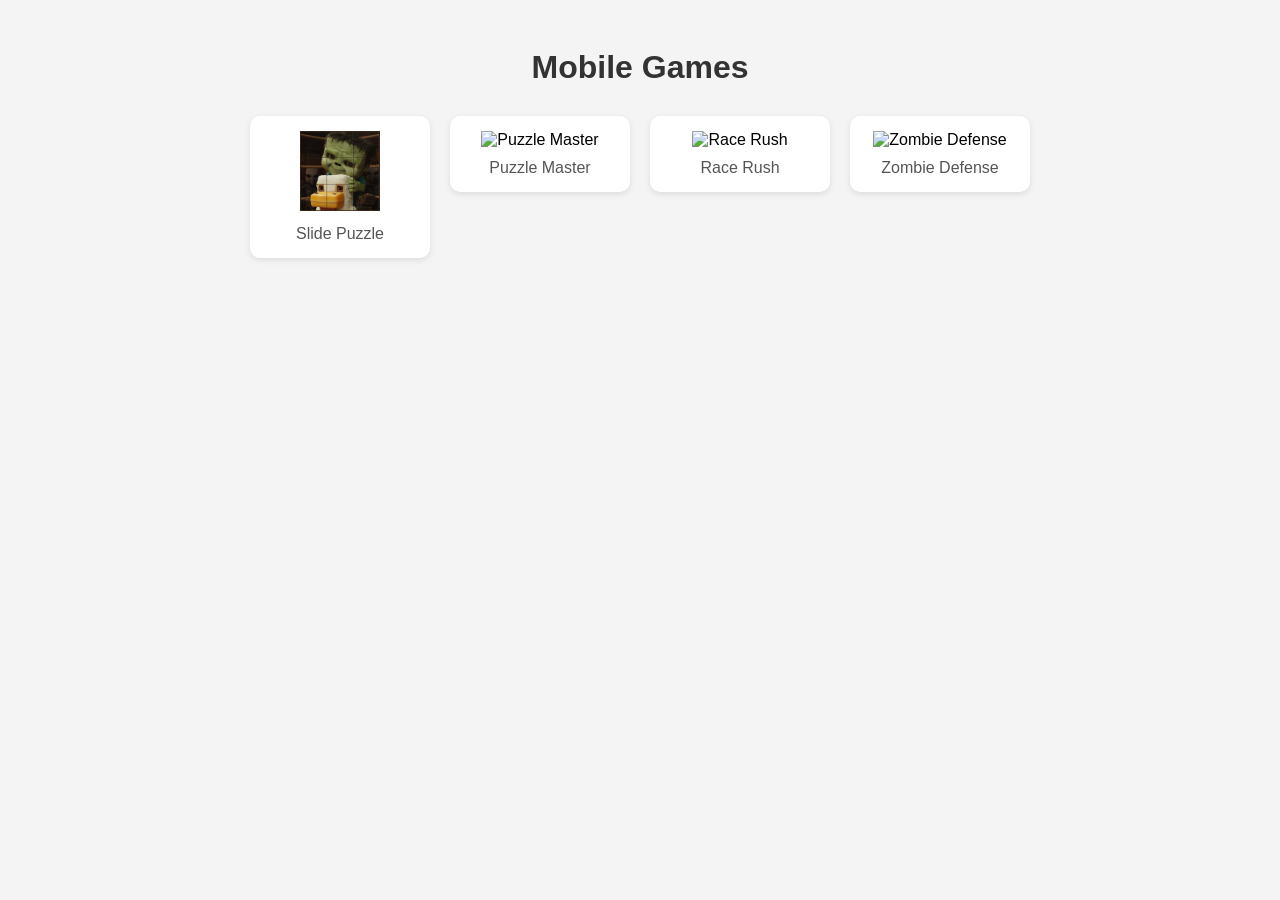
==== mobile-menu.html @ f049a59d "Add files via upload" ====
<!DOCTYPE html>
<html lang="en">
<head>
    <meta charset="UTF-8">
    <meta name="viewport" content="width=device-width, initial-scale=1.0">
    <title>Mobile Games Menu</title>
    <style>
        body {
            font-family: Arial, sans-serif;
            background: #f4f4f4;
            padding: 20px;
            text-align: center;
        }
        h1 {
            color: #333;
        }
        .game-menu {
            display: flex;
            flex-wrap: wrap;
            justify-content: center;
            gap: 20px;
            margin-top: 30px;
        }
        .game {
            background: white;
            border-radius: 10px;
            box-shadow: 0 2px 6px rgba(0,0,0,0.1);
            width: 150px;
            padding: 15px;
            text-align: center;
            transition: transform 0.2s;
        }
        .game:hover {
            transform: scale(1.05);
        }
        .game img {
            width: 80px;
            height: 80px;
            margin-bottom: 10px;
        }
        .game-title {
            font-size: 16px;
            color: #555;
        }
        a {
            text-decoration: none;
            color: inherit;
        }
    </style>
</head>
<body>
    <h1>Mobile Games</h1>
    <div class="game-menu">
        <a href="games/slide-puzzle.html">
            <div class="game">
                <img src="images/slide.png" alt="Slide Puzzle">
                <div class="game-title">Slide Puzzle</div>
            </div>
        </a>
        <a href="puzzle-master.html">
            <div class="game">
                <img src="icons/game2.png" alt="Puzzle Master">
                <div class="game-title">Puzzle Master</div>
            </div>
        </a>
        <a href="race-rush.html">
            <div class="game">
                <img src="icons/game3.png" alt="Race Rush">
                <div class="game-title">Race Rush</div>
            </div>
        </a>
        <a href="zombie-defense.html">
            <div class="game">
                <img src="icons/game4.png" alt="Zombie Defense">
                <div class="game-title">Zombie Defense</div>
            </div>
        </a>
    </div>
</body>
</html>
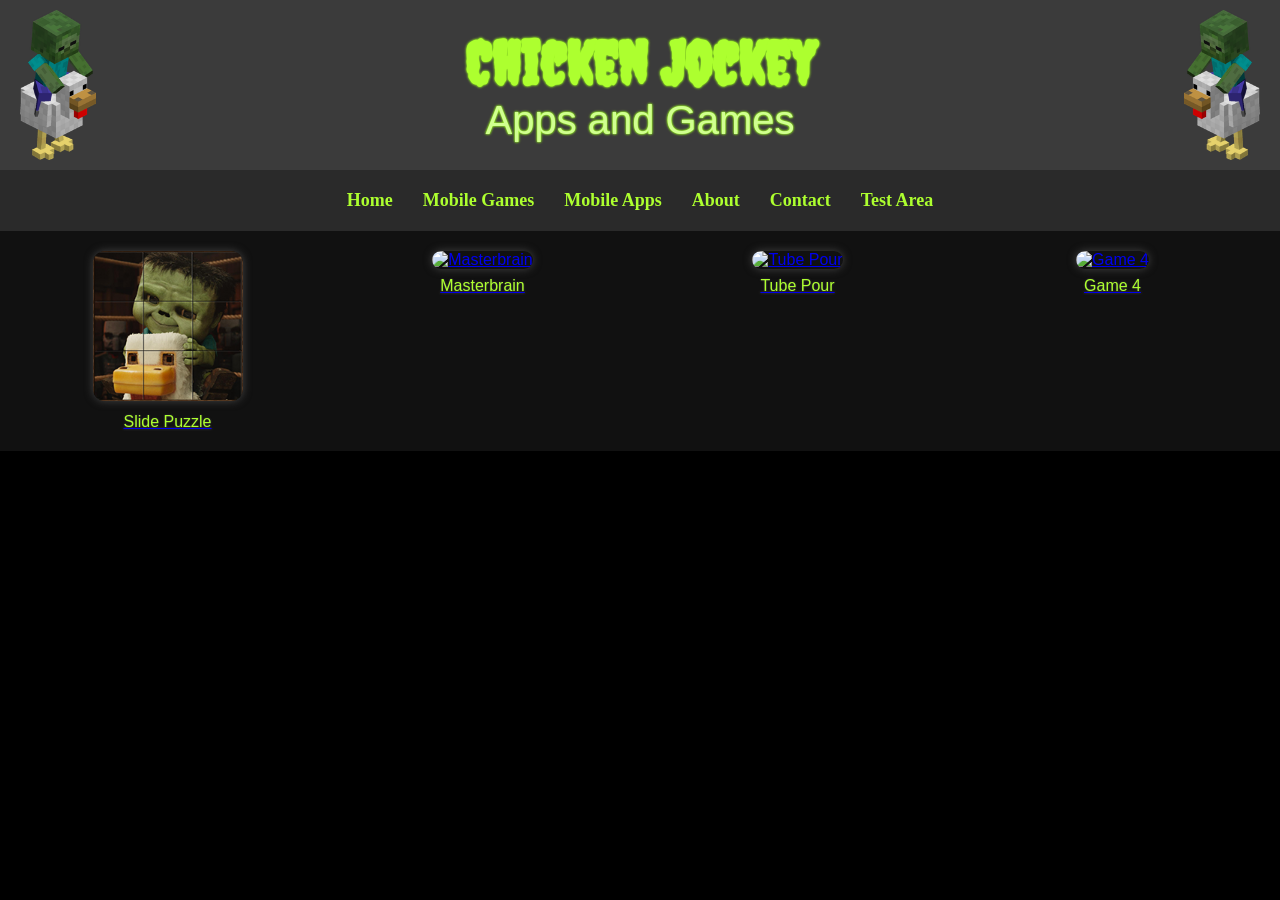
==== commit 5802b8b9: "Add files via upload" ====
--- a/mobile-menu.html
+++ b/mobile-menu.html
@@ -1,80 +1,181 @@
 <!DOCTYPE html>
 <html lang="en">
 <head>
-    <meta charset="UTF-8">
-    <meta name="viewport" content="width=device-width, initial-scale=1.0">
-    <title>Mobile Games Menu</title>
-    <style>
-        body {
-            font-family: Arial, sans-serif;
-            background: #f4f4f4;
-            padding: 20px;
-            text-align: center;
-        }
-        h1 {
-            color: #333;
-        }
-        .game-menu {
-            display: flex;
-            flex-wrap: wrap;
-            justify-content: center;
-            gap: 20px;
-            margin-top: 30px;
-        }
-        .game {
-            background: white;
-            border-radius: 10px;
-            box-shadow: 0 2px 6px rgba(0,0,0,0.1);
-            width: 150px;
-            padding: 15px;
-            text-align: center;
-            transition: transform 0.2s;
-        }
-        .game:hover {
-            transform: scale(1.05);
-        }
-        .game img {
-            width: 80px;
-            height: 80px;
-            margin-bottom: 10px;
-        }
-        .game-title {
-            font-size: 16px;
-            color: #555;
-        }
-        a {
-            text-decoration: none;
-            color: inherit;
-        }
-    </style>
+  <meta charset="UTF-8">
+  <title>Chicken Jockey</title>
+  <meta name="viewport" content="width=device-width, initial-scale=1.0">
+  <link href="https://fonts.googleapis.com/css2?family=Creepster&display=swap" rel="stylesheet">
+  <link rel="icon" href="images/favicon.ico" type="image/x-icon">
+  <style>
+    body {
+      margin: 0;
+      background-color: #000; /* Black background */
+	    animation: fadeIn 1.5s ease-in-out;
+    }
+	
+    @keyframes fadeIn {
+      from { opacity: 0; }
+      to { opacity: 1; }
+    }
+
+    .banner {
+      display: flex;
+      align-items: center;
+      justify-content: space-between;
+      background-color: #3b3b3b; /* Dark grey banner */
+      padding: 10px 20px;
+      height: 150px;
+    }
+
+    .banner img {
+      height: 100%;
+      object-fit: contain;
+    }
+ 
+    .banner img:hover {
+      transform: scale(1.05);
+      transition: transform 0.3s ease-in-out;
+    }
+ 
+    .center-content {
+      flex: 1;
+      text-align: center;
+      color: #ADFF2F; /* Zombie green */
+      font-family: 'Creepster', cursive;
+      text-shadow: 0 0 3px #ADFF2F, 0 0 2px #7FFF00;
+    }
+
+    .center-content h1 {
+      margin: 0;
+      font-size: 60px;
+    }
+
+    .center-content p {
+      margin: 0;
+      font-size: 40px;
+      font-family: Arial, sans-serif;
+      color: #d0ff90;
+    }
+	
+    /* Navigation styles */
+    .nav {
+      display: flex;
+      justify-content: center;
+      flex-wrap: wrap;
+      background-color: #2a2a2a;
+      padding: 10px 0;
+    }
+
+    .nav a {
+      color: #ADFF2F;
+      text-decoration: none;
+      margin: 10px 15px;
+      font-weight: bold;
+      font-size: 18px;
+      transition: color 0.3s;
+    }
+
+    .nav a:hover {
+      color: #d0ff90;
+    }
+	
+	@media (max-width: 600px) {
+      .center-content h1 {
+      font-size: 40px;
+      }
+
+      .center-content p {
+      font-size: 20px;
+      }
+	  
+	  .nav a {
+        font-size: 16px;
+      }
+	}	
+	
+    .game-preview-grid {
+      display: grid;
+      grid-template-columns: repeat(auto-fit, minmax(160px, 1fr));
+      gap: 20px;
+      padding: 20px;
+      background-color: #111;
+      justify-items: center;
+    }
+
+		.game-card {
+			text-align: center;
+			font-family: Arial, sans-serif;
+		}
+
+		.game-card img {
+			width: 100%;
+			max-width: 150px;
+			border-radius: 12px;
+			transition: transform 0.3s ease, box-shadow 0.3s ease;
+			box-shadow: 0 0 8px #444;
+		}
+
+		.game-card img:hover {
+			transform: scale(1.05);
+			box-shadow: 0 0 12px #ADFF2F;
+		}
+
+		.game-card p {
+			margin: 8px 0 0;
+			font-size: 16px;
+			color: #ADFF2F;
+			text-shadow: 0 0 2px #444;
+		}
+
+  </style>
 </head>
 <body>
-    <h1>Mobile Games</h1>
-    <div class="game-menu">
-        <a href="games/slide-puzzle.html">
-            <div class="game">
-                <img src="images/slide.png" alt="Slide Puzzle">
-                <div class="game-title">Slide Puzzle</div>
-            </div>
-        </a>
-        <a href="puzzle-master.html">
-            <div class="game">
-                <img src="icons/game2.png" alt="Puzzle Master">
-                <div class="game-title">Puzzle Master</div>
-            </div>
-        </a>
-        <a href="race-rush.html">
-            <div class="game">
-                <img src="icons/game3.png" alt="Race Rush">
-                <div class="game-title">Race Rush</div>
-            </div>
-        </a>
-        <a href="zombie-defense.html">
-            <div class="game">
-                <img src="icons/game4.png" alt="Zombie Defense">
-                <div class="game-title">Zombie Defense</div>
-            </div>
-        </a>
+
+  <div class="banner">
+    <img src="images/chicken-jockey-right.png" alt="Left Image">
+    <div class="center-content">
+      <h1>Chicken Jockey</h1>
+      <p>Apps and Games</p>
     </div>
+    <img src="images/chicken-jockey-left.png" alt="Right Image">
+  </div>
+  
+  <!-- Navigation Index -->
+  <nav class="nav">
+    <a href="index.html">Home</a>
+    <a href="mobile-menu.html">Mobile Games</a>
+    <a href="mobile-apps.html">Mobile Apps</a>
+    <a href="about.html">About</a>
+    <a href="contact.html">Contact</a>
+	<a href="test/test.html">Test Area</a>
+  </nav>
+
+	<div class="game-preview-grid">
+		<div class="game-card">
+		<a href="games/slide-puzzle.html">
+			<img src="images/slide.png" alt="Slide Puzzle">
+			<p>Slide Puzzle</p>
+		</a>
+		</div>
+		<div class="game-card">
+		<a href="games/masterbrain.html">
+			<img src="images/brain.png" alt="Masterbrain">
+			<p>Masterbrain</p>
+		</a>
+		</div>
+		<div class="game-card">
+		<a href="games/tube-pour.html">
+			<img src="images/tube.png" alt="Tube Pour">
+			<p>Tube Pour</p>
+		</a>
+		</div>
+		<div class="game-card">
+		<a href="games/game4.html">
+			<img src="images/game4-thumb.png" alt="Game 4">
+			<p>Game 4</p>
+		</a>
+		</div>
+	</div>
+
 </body>
 </html>
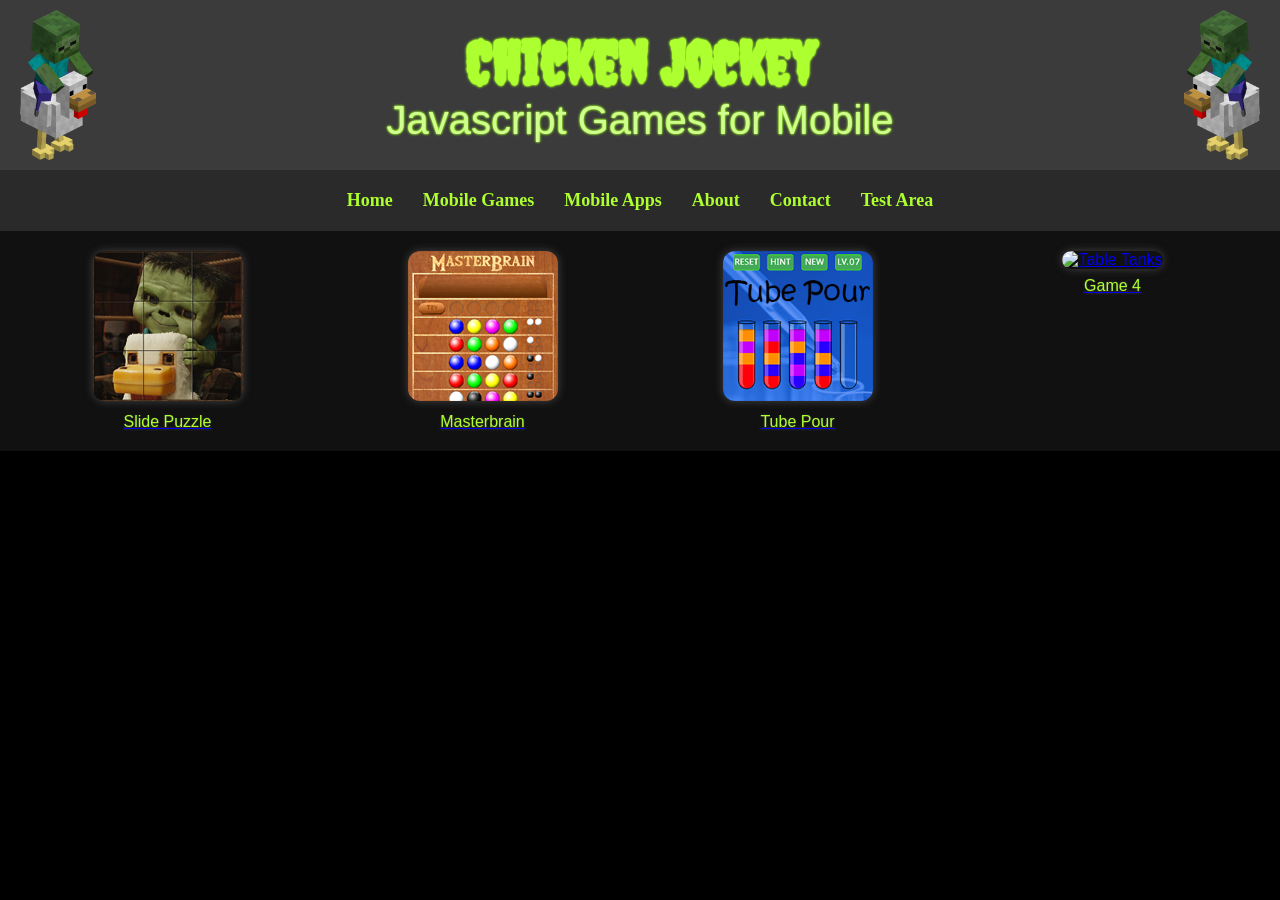
==== commit 7cb4bc2f: "Add files via upload" ====
--- a/mobile-menu.html
+++ b/mobile-menu.html
@@ -135,7 +135,7 @@
     <img src="images/chicken-jockey-right.png" alt="Left Image">
     <div class="center-content">
       <h1>Chicken Jockey</h1>
-      <p>Apps and Games</p>
+      <p>Javascript Games for Mobile</p>
     </div>
     <img src="images/chicken-jockey-left.png" alt="Right Image">
   </div>
@@ -170,8 +170,8 @@
 		</a>
 		</div>
 		<div class="game-card">
-		<a href="games/game4.html">
-			<img src="images/game4-thumb.png" alt="Game 4">
+		<a href="games/table-tanks.html">
+			<img src="images/tanks.png" alt="Table Tanks">
 			<p>Game 4</p>
 		</a>
 		</div>
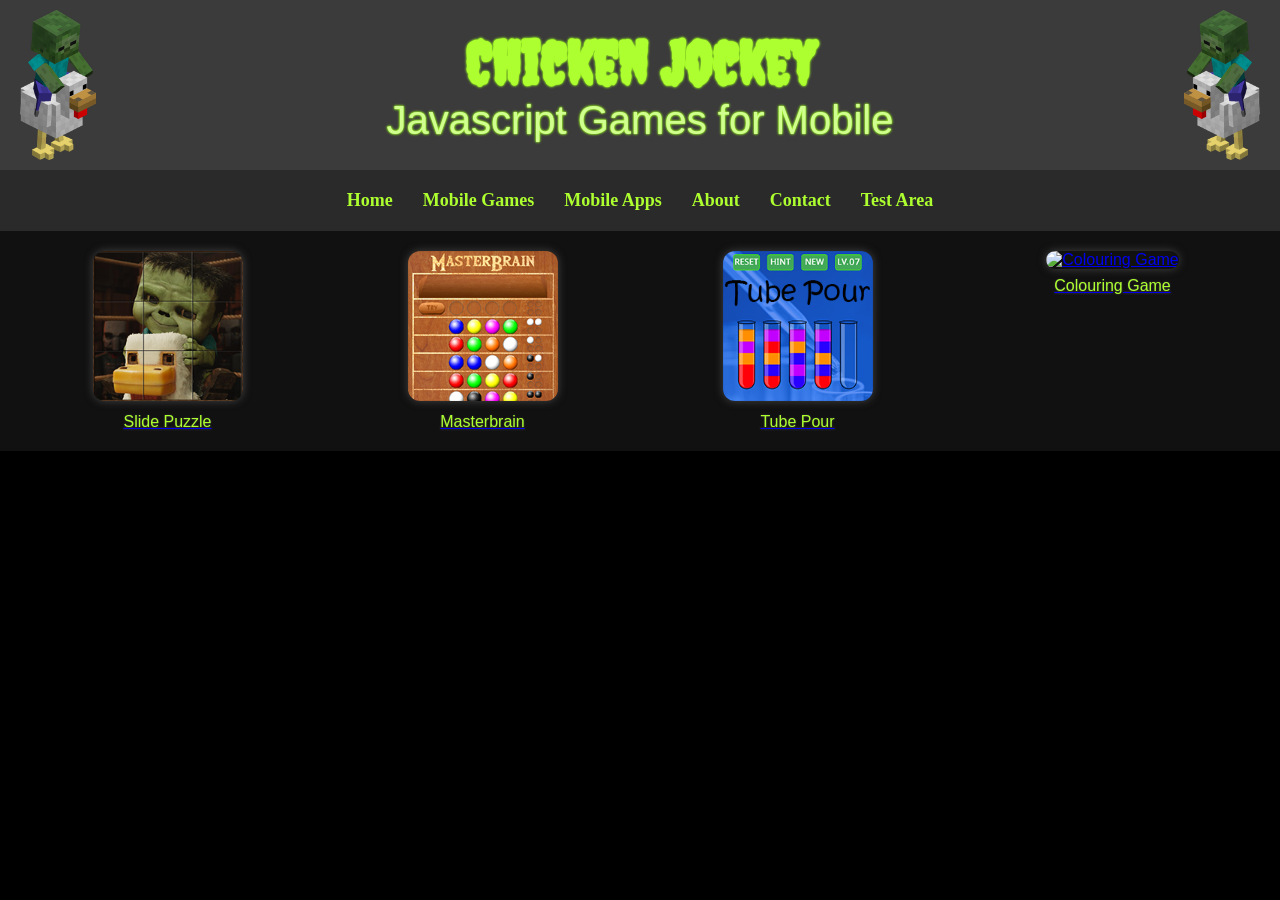
==== commit 43eb081d: "Add files via upload" ====
--- a/mobile-menu.html
+++ b/mobile-menu.html
@@ -170,9 +170,9 @@
 		</a>
 		</div>
 		<div class="game-card">
-		<a href="games/table-tanks.html">
-			<img src="images/tanks.png" alt="Table Tanks">
-			<p>Game 4</p>
+		<a href="games/colouring-game.html">
+			<img src="images/colouring.png" alt="Colouring Game">
+			<p>Colouring Game</p>
 		</a>
 		</div>
 	</div>
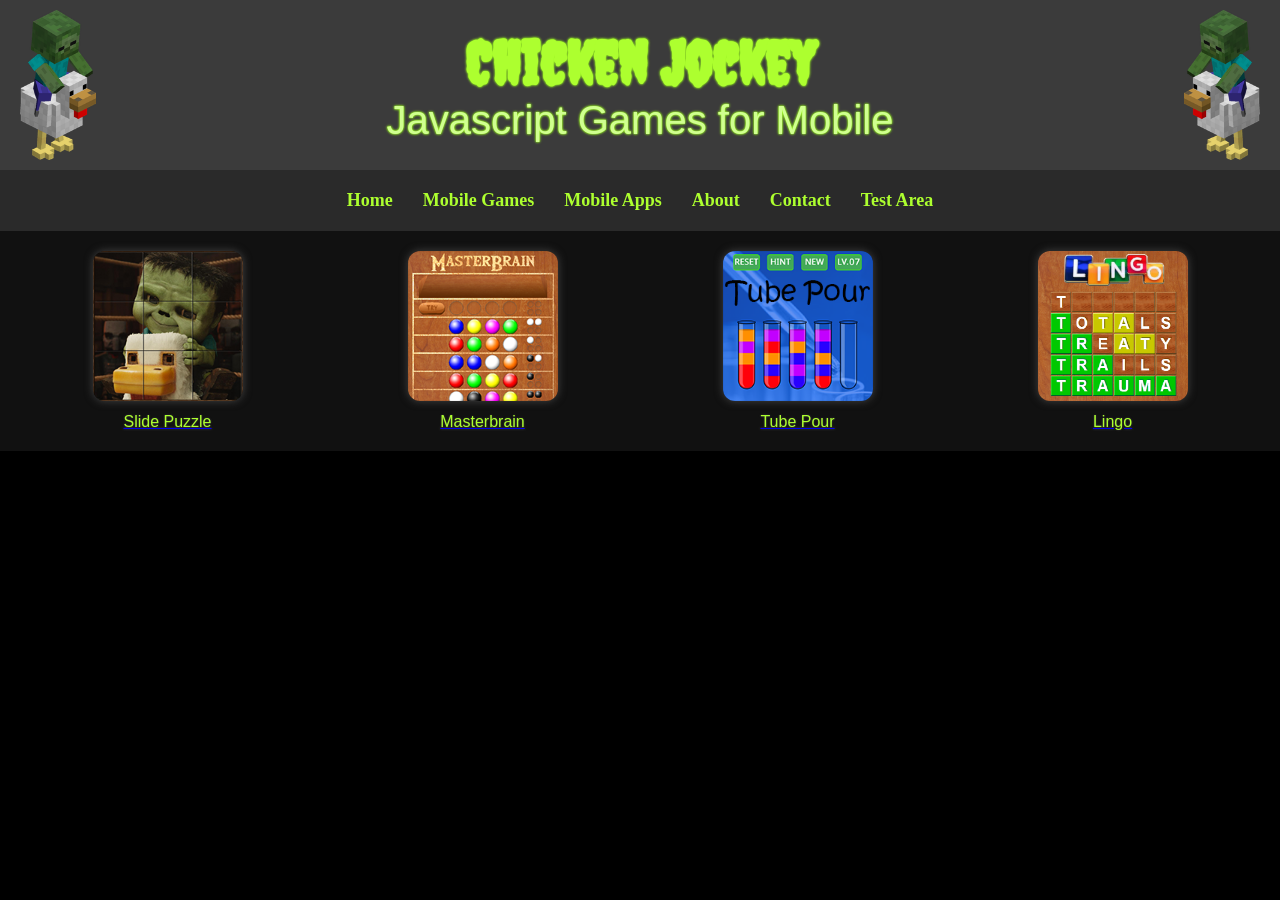
==== commit 0cab6cf7: "Add files via upload" ====
--- a/mobile-menu.html
+++ b/mobile-menu.html
@@ -170,9 +170,9 @@
 		</a>
 		</div>
 		<div class="game-card">
-		<a href="games/colouring-game.html">
-			<img src="images/colouring.png" alt="Colouring Game">
-			<p>Colouring Game</p>
+		<a href="games/lingo.html">
+			<img src="images/lingo.png" alt="Lingo">
+			<p>Lingo</p>
 		</a>
 		</div>
 	</div>
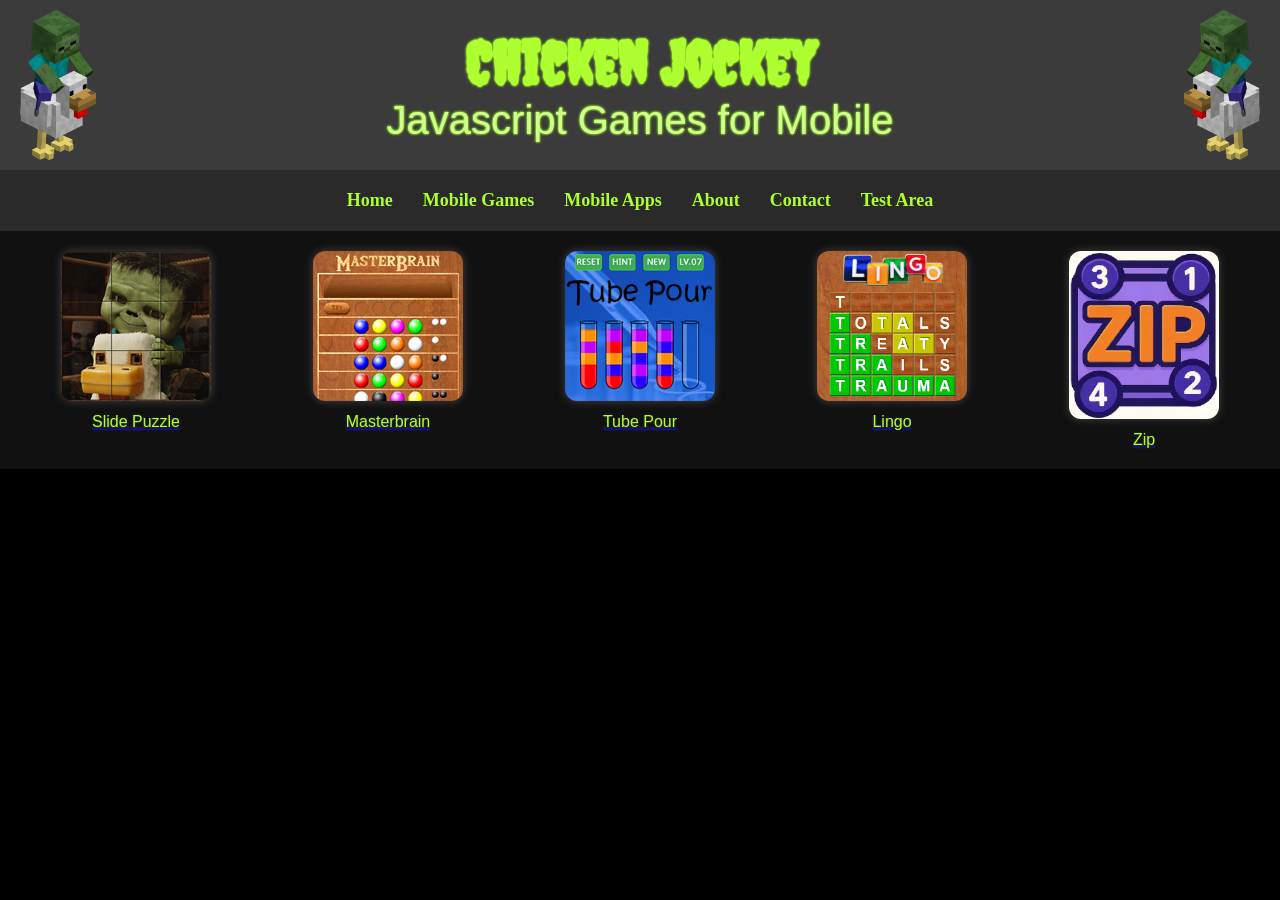
==== commit b0f48b24: "Add files via upload" ====
--- a/mobile-menu.html
+++ b/mobile-menu.html
@@ -175,6 +175,12 @@
 			<p>Lingo</p>
 		</a>
 		</div>
+		<div class="game-card">
+		<a href="games/zip.html">
+			<img src="images/zip.png" alt="Zip">
+			<p>Zip</p>
+		</a>
+		</div>
 	</div>
 
 </body>
